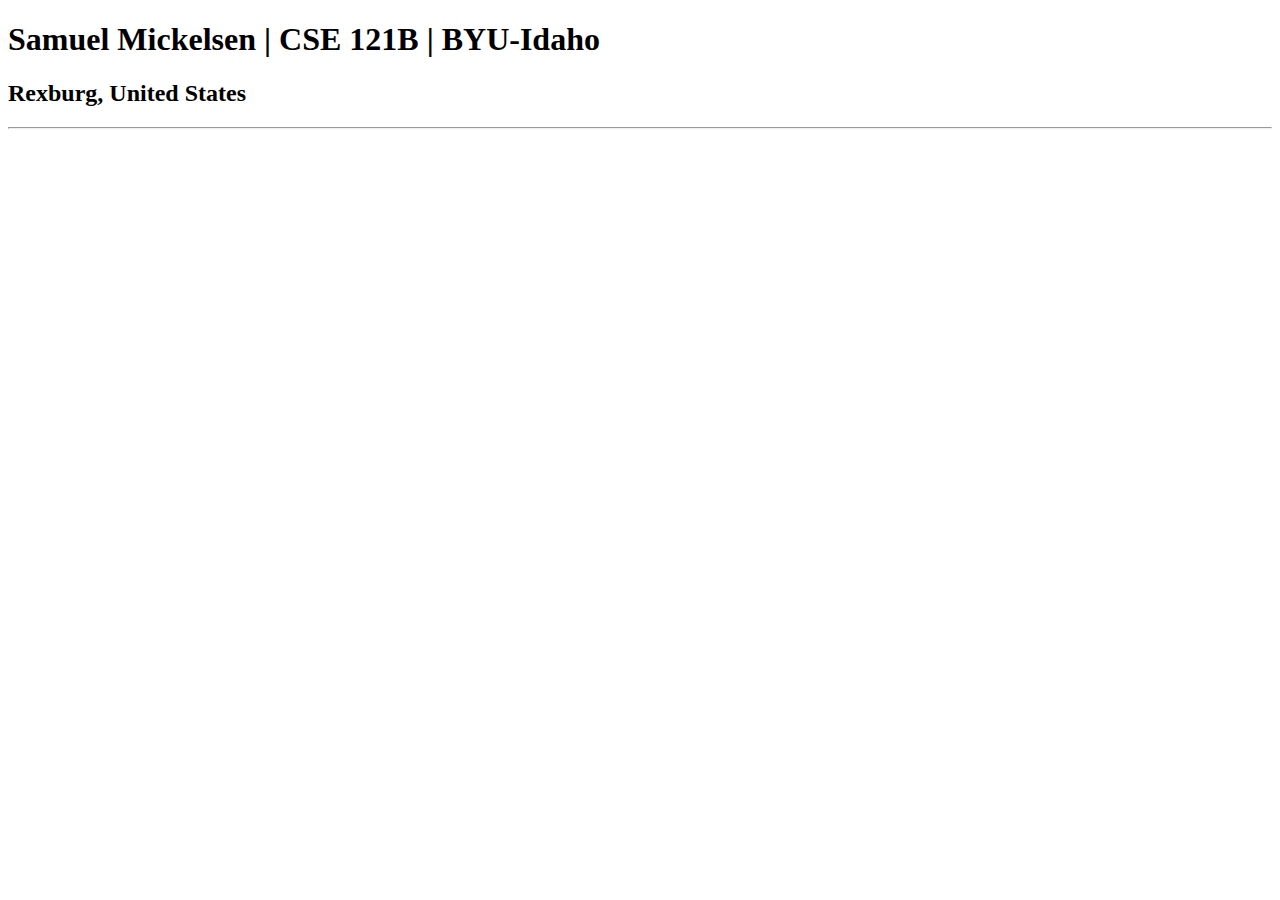
==== index.html @ 753f93c7 "Update index.html" ====
<!DOCTYPE html>
<html lang="en">
<head>
    <meta charset="UTF-8">
    <meta name="viewport" content="width=device-width, initial-scale=1.0">
    <title>Samuel Mickelsen | CSE 121B | BYU-Idaho</title>
</head>
<body>
    <h1>Samuel Mickelsen | CSE 121B | BYU-Idaho</h1>
    <h2>Rexburg, United States</h2>
    <hr>
</body>
</html>
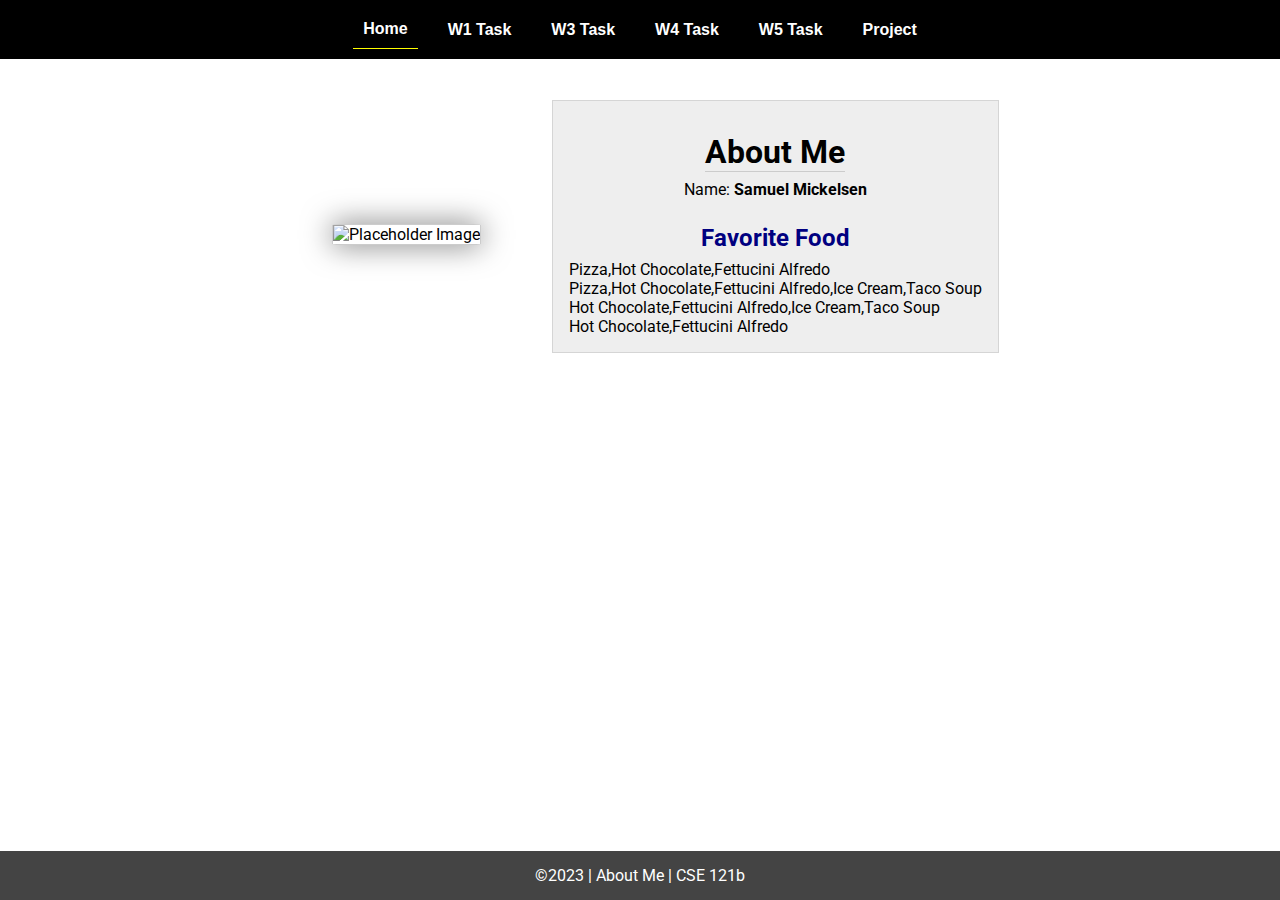
==== commit c8d05613: "Initial Commit" ====
--- a/index.html
+++ b/index.html
@@ -1,13 +1,45 @@
-<!DOCTYPE html>
-<html lang="en">
-<head>
-    <meta charset="UTF-8">
-    <meta name="viewport" content="width=device-width, initial-scale=1.0">
-    <title>Samuel Mickelsen | CSE 121B | BYU-Idaho</title>
-</head>
-<body>
-    <h1>Samuel Mickelsen | CSE 121B | BYU-Idaho</h1>
-    <h2>Rexburg, United States</h2>
-    <hr>
-</body>
-</html>
+<!DOCTYPE html>
+<html lang="en">
+
+<head>
+  <meta charset="UTF-8">
+  <meta name="viewport" content="width=device-width, initial-scale=1.0">
+  <title>About Me | CSE 121b | W02: Programming Tasks</title>
+  <link rel="preconnect" href="https://fonts.googleapis.com">
+  <link rel="preconnect" href="https://fonts.gstatic.com" crossorigin>
+  <link href="https://fonts.googleapis.com/css2?family=Roboto:wght@400;600&display=swap"
+    rel="stylesheet">
+  <link rel="stylesheet" href="styles/main.css">
+</head>
+
+<body>
+  <nav>
+    <ul id="menu">
+      <li><a id="toggleMenu">&equiv;</a></li>
+      <li><a href="index.html" class="active">Home</a></li>
+      <li><a href="w01-task.html">W1 Task</a></li>
+      <li><a href="w03-task.html">W3 Task</a></li>
+      <li><a href="w04-task.html">W4 Task</a></li>
+      <li><a href="w05-task.html">W5 Task</a></li>
+      <li><a href="project.html">Project</a></li>
+    </ul>
+  </nav>
+  <main id="home">
+    <picture>
+      <img src="images/placeholder.png" alt="Placeholder Image">
+    </picture>
+    <section>
+      <h1>About Me</h1>
+      <div class="info">Name: <span id="name"></span></div>
+      <h2>Favorite Food</h2>
+      <div class="block" id="food"></div>
+    </section>
+  </main>
+  <footer>
+    &copy;<span id="year"></span> | About Me | CSE 121b
+  </footer>
+  <script src="scripts/main.js"></script>
+  <script src="scripts/w02-task.js"></script>
+</body>
+
+</html>--- a/styles/main.css
+++ b/styles/main.css
@@ -0,0 +1,315 @@
+/* Universal Selector */
+* {
+    margin: 0;
+    padding: 0;
+    box-sizing: border-box;
+}
+
+/* HTML Selectors */
+body {
+    font-family: 'Roboto', Helvetica, sans-serif;
+}
+
+nav {
+    background-color: black;
+    width: 100%;
+    position: fixed;
+    top: 0;
+}
+
+nav ul {
+    display: flex;
+    flex-direction: column;
+    align-items: center;
+    max-width: -moz-fit-content;
+    max-width: fit-content;
+    margin: 0 auto;
+}
+
+nav ul li {
+    flex: 1 1 auto;
+}
+
+nav ul li:first-child {
+    display: block;
+    font-size: 2rem;
+}
+
+nav ul li:first-child a {
+    padding: 1px 10px;
+}
+
+nav ul li {
+    display: none;
+    list-style: none;
+    margin: 10px;
+}
+
+nav ul li a {
+    display: block;
+    padding: 10px;
+    text-decoration: none;
+    font-weight: 600;
+    color: white;
+    text-align: center;
+    font-family: 'Arial Narrow', Arial, sans-serif;
+}
+
+nav ul li a:hover {
+    background-color: #efefef;
+    color: black;
+}
+
+h1,
+h2 {
+    text-align: center;
+    margin: 1rem 0 .5rem;
+}
+
+h1 {
+    border-bottom: 1px solid #ccc;
+}
+
+#gridly h1 {
+    margin-top: 80px;
+}
+
+h2 {
+    font-size: 1.5rem;
+    color: navy;
+    text-align: center;
+    margin-top: 25px;
+}
+
+h3 {
+    font-size: 1.3rem;
+    margin-bottom: 1rem;
+}
+
+header {
+    margin-top: 70px;
+}
+
+picture {
+    margin: 0 auto;
+}
+
+picture img {
+    width: 240px;
+    height: auto;
+    border-radius: 5%;
+    border: 1px solid #ccc;
+    box-shadow: 0 0 30px #777;
+}
+
+section {
+    display: flex;
+    flex-direction: column;
+    align-items: center;
+    margin: 0 auto 1rem;
+    border: 1px solid rgba(0, 0, 0, .1);
+    padding: 1rem;
+    background-color: #eee;
+}
+
+article {
+    margin-bottom: 1rem;
+}
+
+article div {
+    margin-bottom: .5rem;
+    text-align: right;
+}
+
+label {
+    padding: .35rem;
+}
+
+input {
+    padding: .35rem;
+}
+
+input[type="button"] {
+    padding: .5rem;
+    background-color: #444;
+    color: white;
+    border: none;
+    border-radius: 5px;
+    cursor: pointer;
+    width: 100%
+}
+
+input[type="checkbox"] {
+    width: 25px;
+    height: 25px;
+}
+
+dt {
+    font-weight: 700;
+}
+
+dt::before {
+    content: "🏘️ ";
+}
+
+dd {
+    margin: 0 0 .5rem 2rem;
+    font-size: smaller;
+}
+
+footer {
+    background-color: #444;
+    color: white;
+    padding: 15px;
+    text-align: center;
+    width: 100%;
+    position: fixed;
+    bottom: 0;
+}
+
+/* Class Selectors */
+.active {
+    border-bottom: 1px solid yellow;
+}
+
+.open li {
+    display: block;
+}
+
+.block {
+    display: block;
+}
+
+.larger {
+    font-size: larger;
+    color: red;
+}
+
+.right {
+    width: 100%;
+    text-align: right;
+}
+
+.middle {
+    display: flex;
+    align-items: center;
+    justify-content: right;
+    gap: 1rem;
+}
+
+/* ID Selectors */
+
+#home {
+    margin-top: 125px;
+    display: grid;
+    grid-template-columns: 1fr;
+    grid-gap: 20px;
+    align-items: center;
+    justify-content: center;
+}
+
+
+#section1 {
+    background-color: rgb(225, 250, 225, .5);
+}
+
+#section2 {
+    background-color: rgba(200, 200, 250, 0.5);
+
+}
+
+#section2 div {
+    margin-bottom: 1rem;
+}
+
+#section3 {
+    background-color: rgb(250, 225, 250, .5);
+}
+
+#sortBy {
+    appearance: none;
+    display: flex;
+    padding: .5rem;
+    background-color: #eee;
+    color: #444;
+    font-weight: 700;
+    margin: 1rem auto;
+    width: 200px;
+    border: 1px solid rgba(0, 0, 0, .2);
+    text-align: center;
+}
+
+#sortBy option:disabled {
+    font-style: italic;
+    padding: 1rem;
+    background-color: #111;
+    color: #eee;
+}
+
+#temples {
+    display: grid;
+    grid-template-columns: repeat(auto-fit, minmax(320px, 1fr));
+    grid-gap: .5rem;
+    align-items: center;
+    margin-bottom: 3rem;
+}
+
+#temples article {
+    height: 250px;
+    margin: .5rem;
+    border: 1px solid rgba(0, 0, 0, .1);
+    padding: 1rem;
+    background-color: #eee;
+    display: flex;
+    flex-direction: column;
+    align-items: center;
+    justify-content: center;
+}
+
+#temples h4 {
+    color: navy;
+    font-size: smaller;
+}
+
+
+#temples img {
+    width: 250px;
+    height: auto;
+    box-shadow: 0 0 30px #777;
+    margin: .5rem;
+}
+
+/* Media Queries */
+@media only screen and (min-width: 32.5em) {
+    nav ul {
+        flex-direction: row;
+    }
+
+    nav ul li:first-child {
+        display: none;
+    }
+
+    nav ul li {
+        display: block;
+    }
+
+    section {
+        min-width: 300px;
+    }
+
+    #home {
+        margin: 100px auto 20px;
+        grid-template-columns: 250px 1fr;
+        max-width: -moz-fit-content;
+        max-width: fit-content;
+    }
+
+    #task3 {
+        display: grid;
+        grid-template-columns: 1fr 1fr;
+        grid-gap: 5px;
+        margin: 0 auto;
+        max-width: 950px;
+    }
+
+}